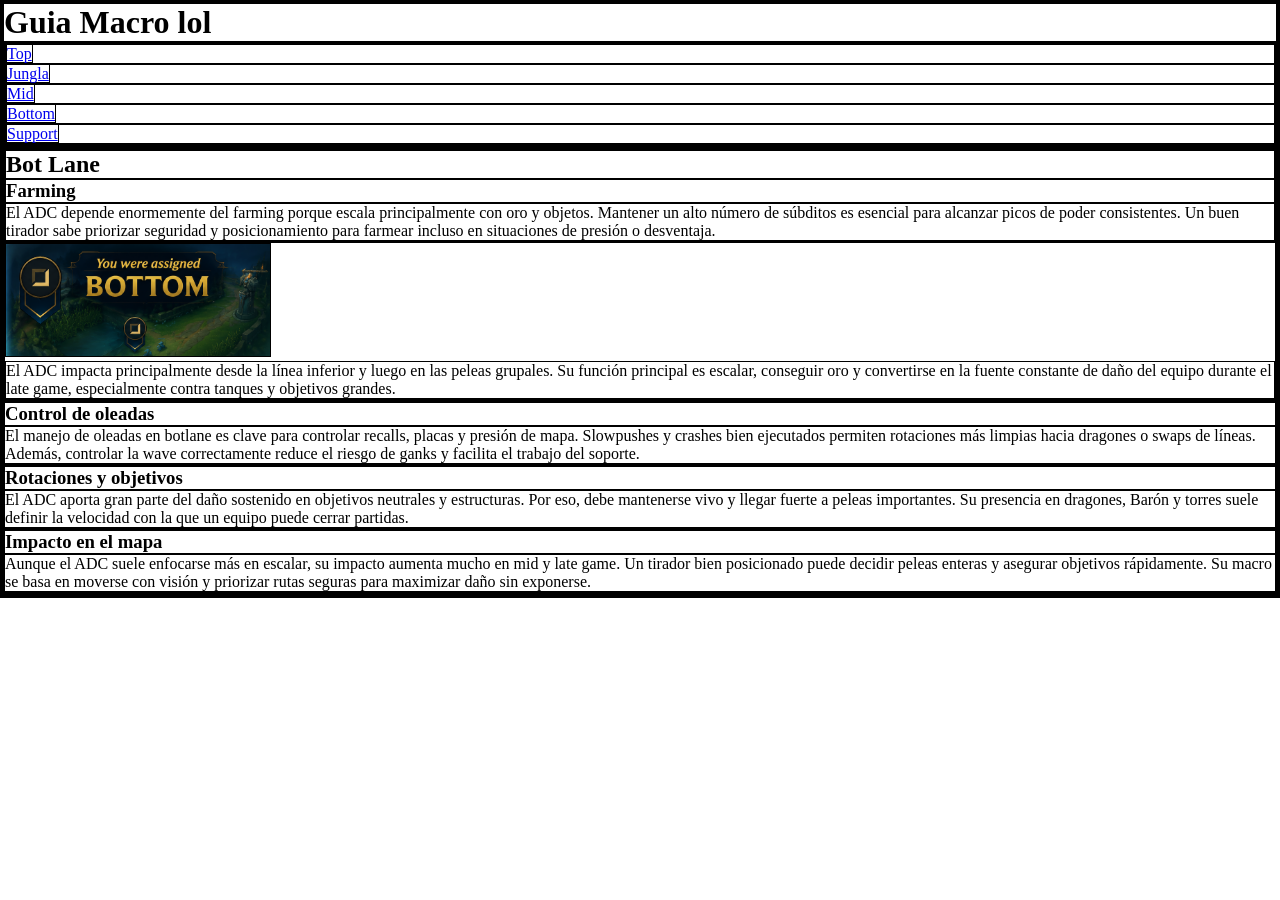
==== bot.html @ d029ecd1 "html lanes" ====
<!doctype html>
<html lang="en">
  <head>
    <meta charset="UTF-8" />
    <meta name="viewport" content="width=device-width, initial-scale=1.0" />
    <title>Guia Macro lol - BotLane</title>
    <link rel="stylesheet" href="style.css" />
  </head>
  <body>
    <header>
      <h1>Guia Macro lol</h1>
      <nav>
        <ul>
          <li><a href="top.html">Top</a></li>
          <li><a href="jungla.html">Jungla</a></li>
          <li><a href="mid.html">Mid</a></li>
          <li><a href="bottom.html">Bottom</a></li>
          <li><a href="support.html">Support</a></li>
        </ul>
      </nav>
    </header>

    <main>
      <section>
        <div>
          <h2>Bot Lane</h2>
          <h3>Farming</h3>
          <p>
            El ADC depende enormemente del farming porque escala principalmente
            con oro y objetos. Mantener un alto número de súbditos es esencial
            para alcanzar picos de poder consistentes. Un buen tirador sabe
            priorizar seguridad y posicionamiento para farmear incluso en
            situaciones de presión o desventaja.
          </p>
        </div>
        <div>
          <img src="img/bot.png" alt="Bot Lane" />
          <p>
            El ADC impacta principalmente desde la línea inferior y luego en las
            peleas grupales. Su función principal es escalar, conseguir oro y
            convertirse en la fuente constante de daño del equipo durante el
            late game, especialmente contra tanques y objetivos grandes.
          </p>
        </div>
      </section>

      <section>
        <h3>Control de oleadas</h3>
        <p>
          El manejo de oleadas en botlane es clave para controlar recalls,
          placas y presión de mapa. Slowpushes y crashes bien ejecutados
          permiten rotaciones más limpias hacia dragones o swaps de líneas.
          Además, controlar la wave correctamente reduce el riesgo de ganks y
          facilita el trabajo del soporte.
        </p>
      </section>

      <section>
        <h3>Rotaciones y objetivos</h3>
        <p>
          El ADC aporta gran parte del daño sostenido en objetivos neutrales y
          estructuras. Por eso, debe mantenerse vivo y llegar fuerte a peleas
          importantes. Su presencia en dragones, Barón y torres suele definir la
          velocidad con la que un equipo puede cerrar partidas.
        </p>
      </section>

      <section>
        <h3>Impacto en el mapa</h3>
        <p>
          Aunque el ADC suele enfocarse más en escalar, su impacto aumenta mucho
          en mid y late game. Un tirador bien posicionado puede decidir peleas
          enteras y asegurar objetivos rápidamente. Su macro se basa en moverse
          con visión y priorizar rutas seguras para maximizar daño sin
          exponerse.
        </p>
      </section>
    </main>

    <footer></footer>
  </body>
</html>
---- style.css ----
*{
    margin: 0px;
    padding: 0px;
    border: 1px solid black;
}
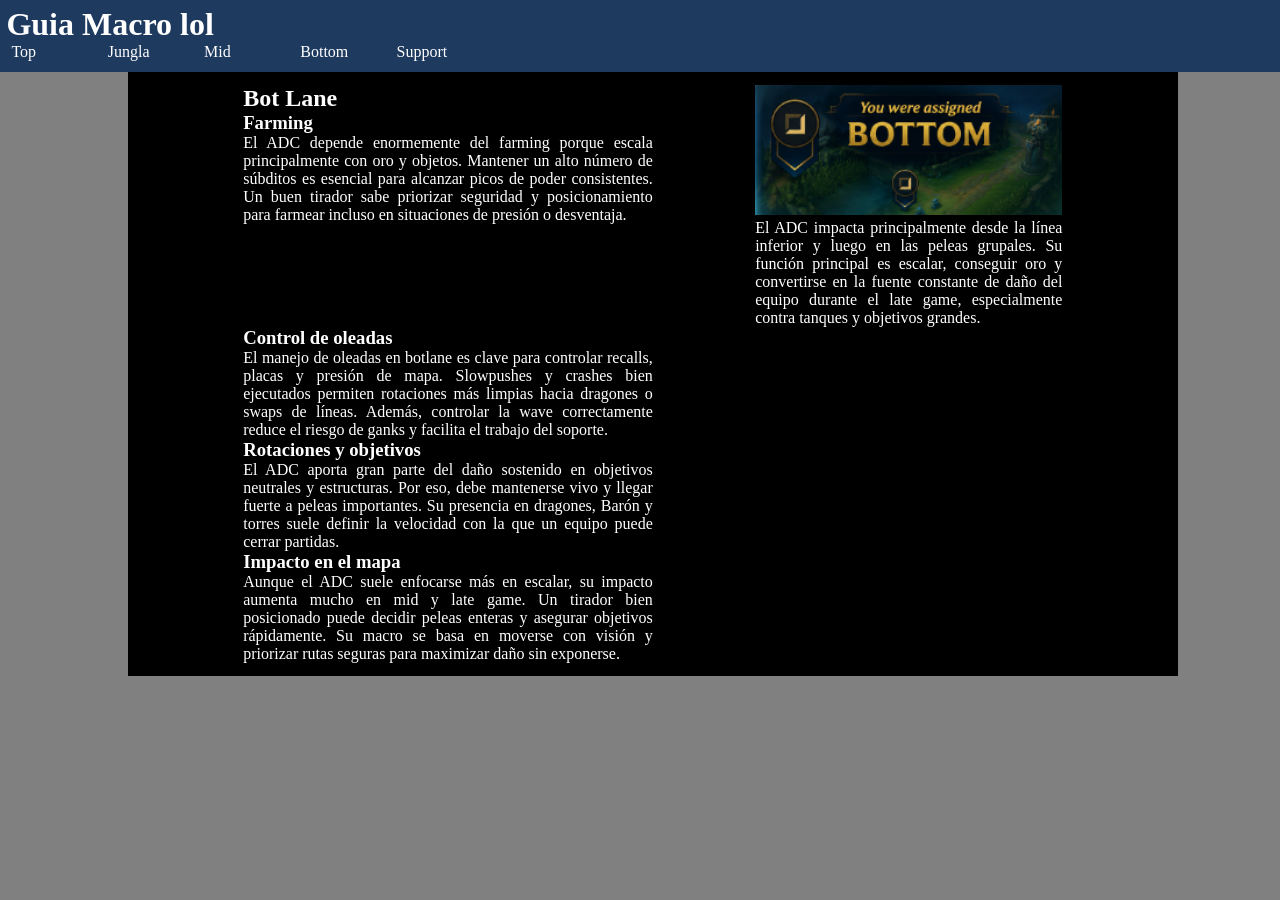
==== commit ff1b615d: "Correciones html" ====
--- a/bot.html
+++ b/bot.html
@@ -33,7 +33,8 @@
             situaciones de presión o desventaja.
           </p>
         </div>
-        <div>
+
+        <div class="img">
           <img src="img/bot.png" alt="Bot Lane" />
           <p>
             El ADC impacta principalmente desde la línea inferior y luego en las
@@ -45,35 +46,41 @@
       </section>
 
       <section>
-        <h3>Control de oleadas</h3>
-        <p>
-          El manejo de oleadas en botlane es clave para controlar recalls,
-          placas y presión de mapa. Slowpushes y crashes bien ejecutados
-          permiten rotaciones más limpias hacia dragones o swaps de líneas.
-          Además, controlar la wave correctamente reduce el riesgo de ganks y
-          facilita el trabajo del soporte.
-        </p>
+        <div>
+          <h3>Control de oleadas</h3>
+          <p>
+            El manejo de oleadas en botlane es clave para controlar recalls,
+            placas y presión de mapa. Slowpushes y crashes bien ejecutados
+            permiten rotaciones más limpias hacia dragones o swaps de líneas.
+            Además, controlar la wave correctamente reduce el riesgo de ganks y
+            facilita el trabajo del soporte.
+          </p>
+        </div>
       </section>
 
       <section>
-        <h3>Rotaciones y objetivos</h3>
-        <p>
-          El ADC aporta gran parte del daño sostenido en objetivos neutrales y
-          estructuras. Por eso, debe mantenerse vivo y llegar fuerte a peleas
-          importantes. Su presencia en dragones, Barón y torres suele definir la
-          velocidad con la que un equipo puede cerrar partidas.
-        </p>
+        <div>
+          <h3>Rotaciones y objetivos</h3>
+          <p>
+            El ADC aporta gran parte del daño sostenido en objetivos neutrales y
+            estructuras. Por eso, debe mantenerse vivo y llegar fuerte a peleas
+            importantes. Su presencia en dragones, Barón y torres suele definir
+            la velocidad con la que un equipo puede cerrar partidas.
+          </p>
+        </div>
       </section>
 
       <section>
-        <h3>Impacto en el mapa</h3>
-        <p>
-          Aunque el ADC suele enfocarse más en escalar, su impacto aumenta mucho
-          en mid y late game. Un tirador bien posicionado puede decidir peleas
-          enteras y asegurar objetivos rápidamente. Su macro se basa en moverse
-          con visión y priorizar rutas seguras para maximizar daño sin
-          exponerse.
-        </p>
+        <div>
+          <h3>Impacto en el mapa</h3>
+          <p>
+            Aunque el ADC suele enfocarse más en escalar, su impacto aumenta
+            mucho en mid y late game. Un tirador bien posicionado puede decidir
+            peleas enteras y asegurar objetivos rápidamente. Su macro se basa en
+            moverse con visión y priorizar rutas seguras para maximizar daño sin
+            exponerse.
+          </p>
+        </div>
       </section>
     </main>
 
--- a/style.css
+++ b/style.css
@@ -1,5 +1,61 @@
-*{
-    margin: 0px;
-    padding: 0px;
-    border: 1px solid black;
-}+* {
+  margin: 0px;
+  padding: 0px;
+  color: white;
+}
+
+header {
+  background-color: #1e3a5f;
+  padding: 0.5%;
+}
+
+nav {
+  width: 40%;
+  display: inline-block;
+}
+
+nav ul li {
+  float: left;
+  list-style: none;
+  width: 17%;
+  margin-left: 1%;
+  margin-right: 1%;
+}
+
+nav ul li a {
+  text-decoration: none;
+}
+
+body {
+  background-color: gray;
+}
+
+main {
+  background-color: black;
+  width: 80%;
+  margin-right: 10%;
+  margin-left: 10%;
+  display: inline-block;
+  padding: 1%;
+  text-align: justify;
+}
+
+section {
+  width: 100%;
+}
+
+section div {
+  float: left;
+  width: 40%;
+  margin-left: 10%;
+  margin-right: 10%;
+}
+
+.img {
+  width: 30%;
+  margin: 0%;
+}
+
+.img img {
+  width: 100%;
+}
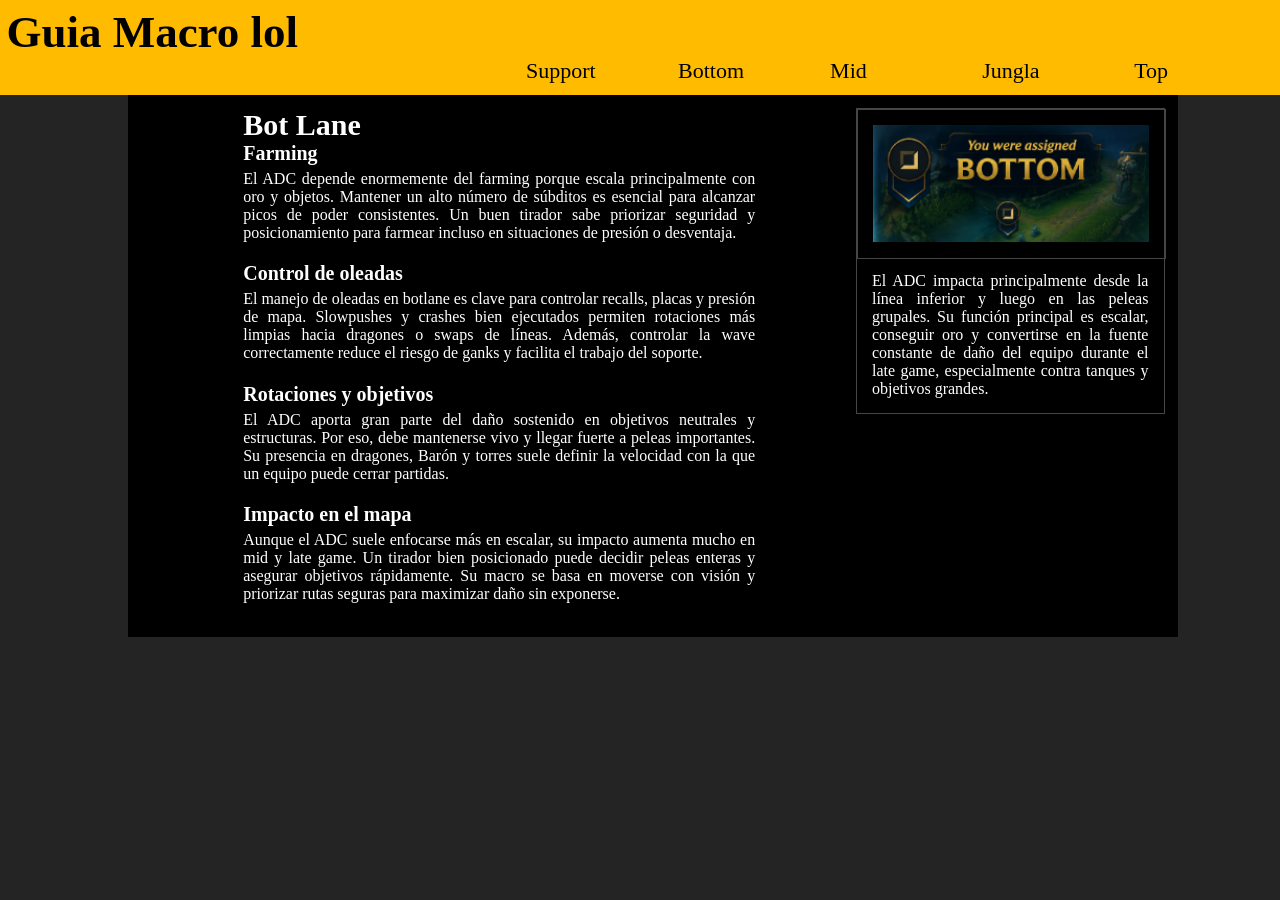
==== commit 67c34548: "Correcciones html" ====
--- a/bot.html
+++ b/bot.html
@@ -14,7 +14,7 @@
           <li><a href="top.html">Top</a></li>
           <li><a href="jungla.html">Jungla</a></li>
           <li><a href="mid.html">Mid</a></li>
-          <li><a href="bottom.html">Bottom</a></li>
+          <li><a href="bot.html">Bottom</a></li>
           <li><a href="support.html">Support</a></li>
         </ul>
       </nav>
@@ -22,6 +22,15 @@
 
     <main>
       <section>
+        <div class="img">
+          <img src="img/bot.png" alt="Bot Lane" />
+          <p>
+            El ADC impacta principalmente desde la línea inferior y luego en las
+            peleas grupales. Su función principal es escalar, conseguir oro y
+            convertirse en la fuente constante de daño del equipo durante el
+            late game, especialmente contra tanques y objetivos grandes.
+          </p>
+        </div>
         <div>
           <h2>Bot Lane</h2>
           <h3>Farming</h3>
@@ -31,16 +40,6 @@
             para alcanzar picos de poder consistentes. Un buen tirador sabe
             priorizar seguridad y posicionamiento para farmear incluso en
             situaciones de presión o desventaja.
-          </p>
-        </div>
-
-        <div class="img">
-          <img src="img/bot.png" alt="Bot Lane" />
-          <p>
-            El ADC impacta principalmente desde la línea inferior y luego en las
-            peleas grupales. Su función principal es escalar, conseguir oro y
-            convertirse en la fuente constante de daño del equipo durante el
-            late game, especialmente contra tanques y objetivos grandes.
           </p>
         </div>
       </section>
--- a/style.css
+++ b/style.css
@@ -5,29 +5,32 @@
 }
 
 header {
-  background-color: #1e3a5f;
+  background-color: #ffbb00;
   padding: 0.5%;
 }
 
 nav {
-  width: 40%;
+  width: 100%;
   display: inline-block;
 }
 
 nav ul li {
-  float: left;
+  float: right;
   list-style: none;
-  width: 17%;
+  width: 10%;
   margin-left: 1%;
   margin-right: 1%;
 }
 
 nav ul li a {
   text-decoration: none;
+  text-align: right;
+  font-size: 22px;
+  color: black;
 }
 
 body {
-  background-color: gray;
+  background-color: rgb(36, 36, 36);
 }
 
 main {
@@ -46,16 +49,44 @@
 
 section div {
   float: left;
-  width: 40%;
+  width: 50%;
   margin-left: 10%;
-  margin-right: 10%;
+  margin-right: 5%;
+  margin-bottom: 2%;
 }
 
 .img {
+  float: right;
   width: 30%;
   margin: 0%;
+  padding: 0%;
+  border: 1.5px solid rgb(70, 70, 70);
 }
 
 .img img {
-  width: 100%;
+  margin-bottom: 1%;
+  width: 90%;
+  padding: 5%;
+  border: 0.5px solid rgb(70, 70, 70);
 }
+
+.img p {
+  width: 90%;
+  padding: 5%;
+  padding-top: 2%;
+}
+
+h1 {
+  font-weight: bold;
+  font-size: 45px;
+  color: black;
+}
+h2 {
+  font-size: 30px;
+}
+h3 {
+  margin-bottom: 1%;
+  font-size: 20px;
+}
+p {
+}
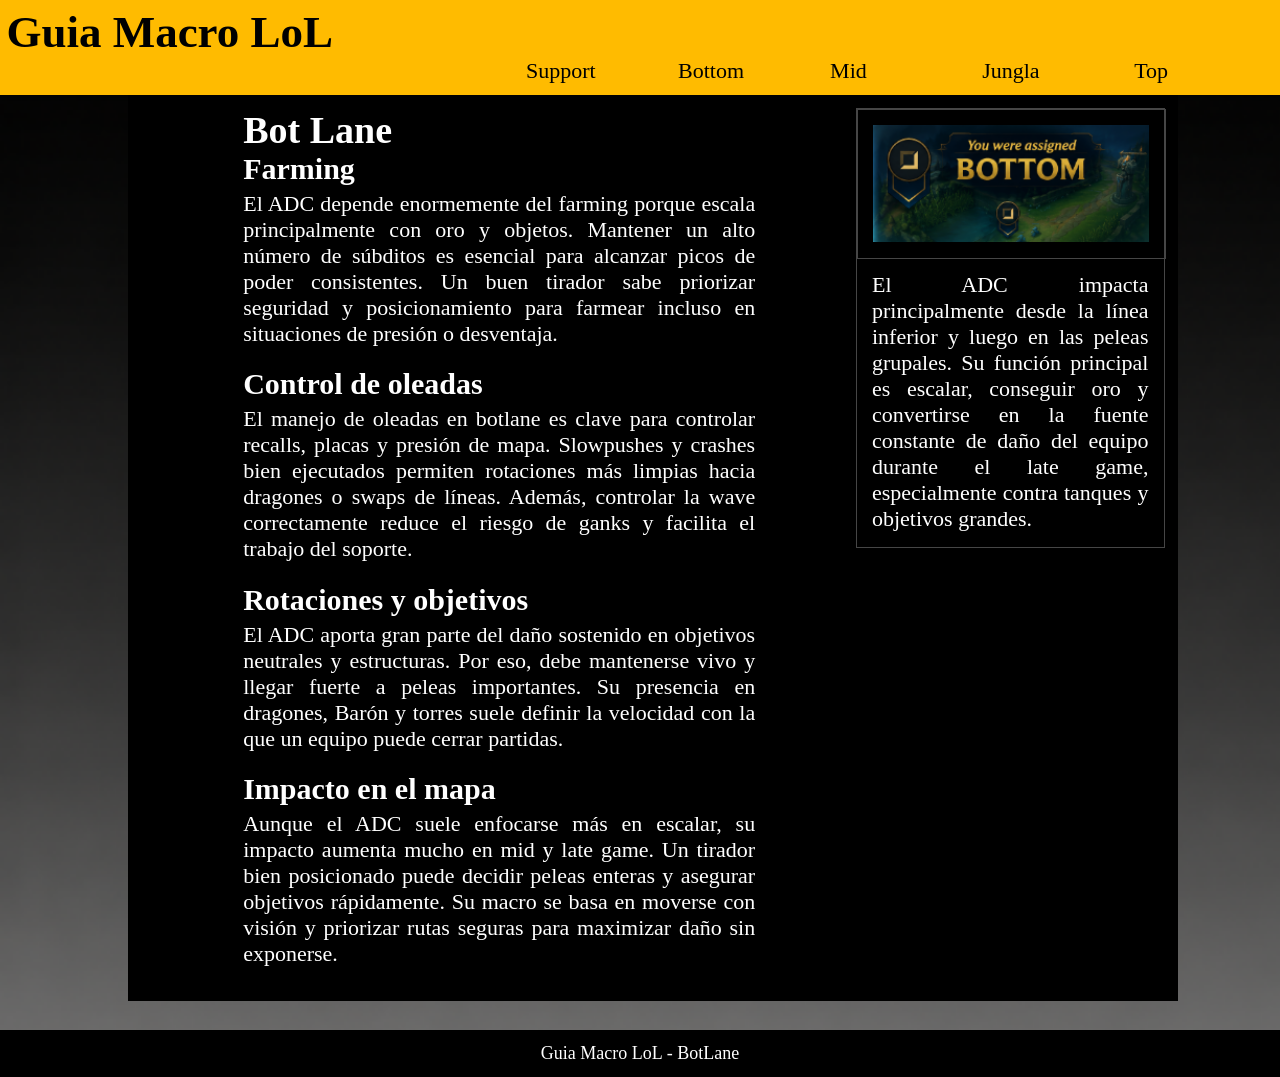
==== commit 444dc262: "Avances" ====
--- a/bot.html
+++ b/bot.html
@@ -3,12 +3,12 @@
   <head>
     <meta charset="UTF-8" />
     <meta name="viewport" content="width=device-width, initial-scale=1.0" />
-    <title>Guia Macro lol - BotLane</title>
+    <title>Guia Macro LoL - BotLane</title>
     <link rel="stylesheet" href="style.css" />
   </head>
   <body>
     <header>
-      <h1>Guia Macro lol</h1>
+      <h1>Guia Macro LoL</h1>
       <nav>
         <ul>
           <li><a href="top.html">Top</a></li>
@@ -83,6 +83,8 @@
       </section>
     </main>
 
-    <footer></footer>
+    <footer>
+      <p>Guia Macro LoL - BotLane</p>
+    </footer>
   </body>
 </html>
--- a/style.css
+++ b/style.css
@@ -31,6 +31,9 @@
 
 body {
   background-color: rgb(36, 36, 36);
+  background-image: url(img/fondo.png);
+  background-repeat: no-repeat;
+  background-size: cover;
 }
 
 main {
@@ -82,11 +85,25 @@
   color: black;
 }
 h2 {
-  font-size: 30px;
+  font-size: 38px;
 }
 h3 {
   margin-bottom: 1%;
-  font-size: 20px;
+  font-size: 30px;
 }
 p {
+  font-size: 22px;
 }
+
+footer {
+  background-color: #000000;
+  width: 100%;
+  padding-top: 1%;
+  padding-bottom: 1%;
+  margin-top: 2%;
+  text-align: center;
+}
+
+footer p {
+  font-size: 18px;
+}
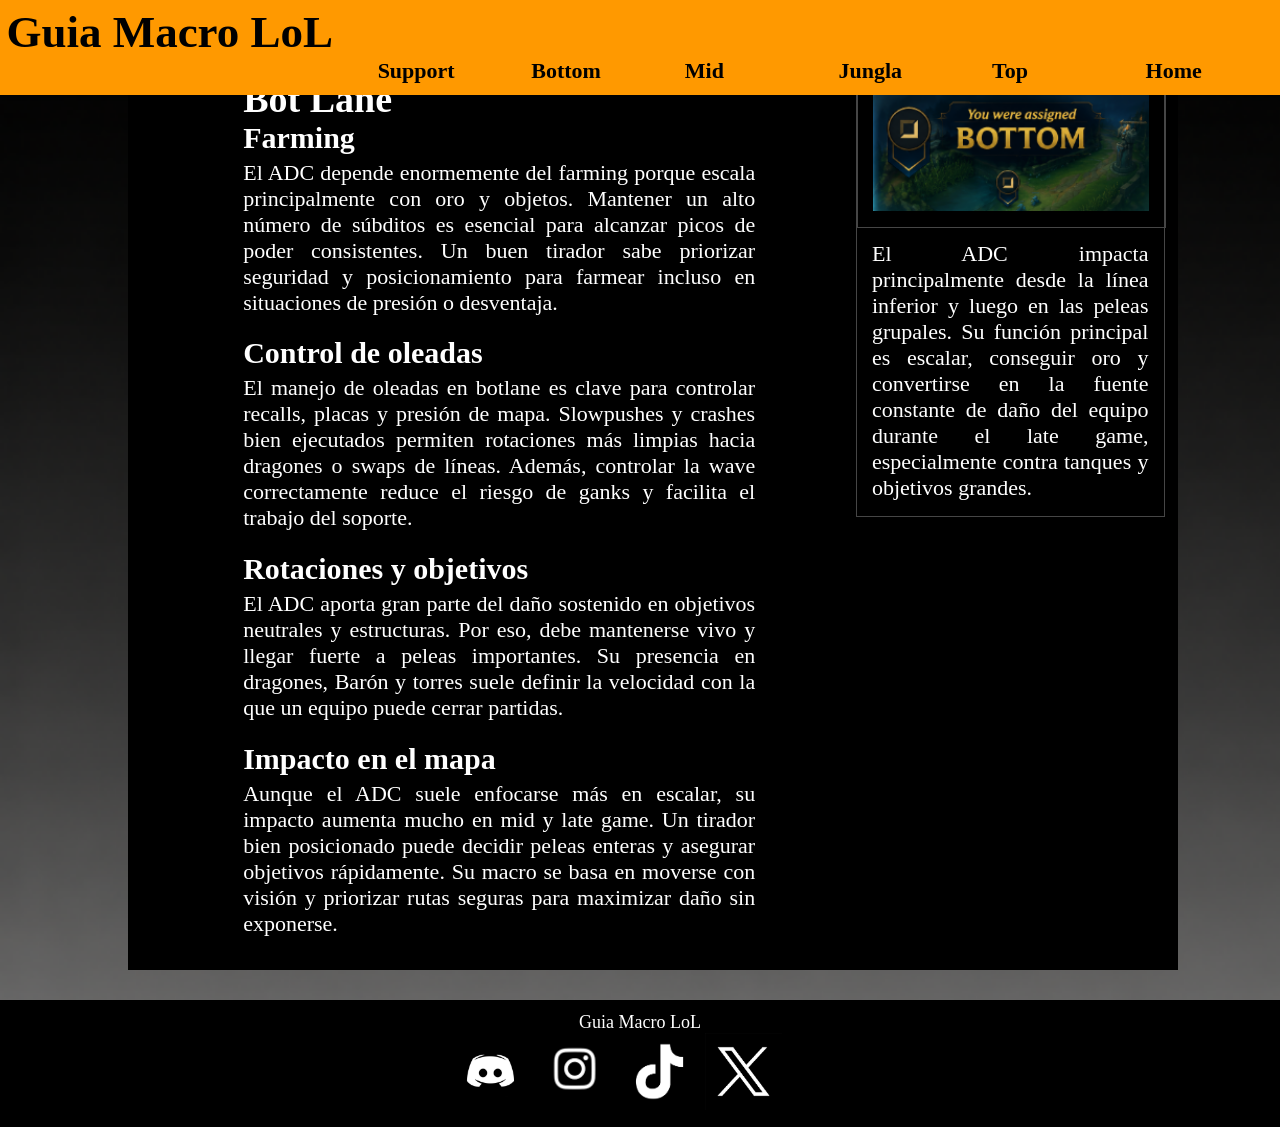
==== commit 620355a8: "Terminando el proyecto" ====
--- a/bot.html
+++ b/bot.html
@@ -11,6 +11,7 @@
       <h1>Guia Macro LoL</h1>
       <nav>
         <ul>
+          <li><a href="index.html">Home</a></li>
           <li><a href="top.html">Top</a></li>
           <li><a href="jungla.html">Jungla</a></li>
           <li><a href="mid.html">Mid</a></li>
@@ -21,8 +22,8 @@
     </header>
 
     <main>
-      <section>
-        <div class="img">
+      <section class="img">
+        <div>
           <img src="img/bot.png" alt="Bot Lane" />
           <p>
             El ADC impacta principalmente desde la línea inferior y luego en las
@@ -31,6 +32,9 @@
             late game, especialmente contra tanques y objetivos grandes.
           </p>
         </div>
+      </section>
+
+      <section>
         <div>
           <h2>Bot Lane</h2>
           <h3>Farming</h3>
@@ -84,7 +88,21 @@
     </main>
 
     <footer>
-      <p>Guia Macro LoL - BotLane</p>
+      <p>Guia Macro LoL</p>
+      <ul>
+        <li>
+          <img src="img/footer/discord.png" alt="" />
+        </li>
+        <li>
+          <img src="img/footer/instagram.png" alt="" />
+        </li>
+        <li>
+          <img src="img/footer/tiktok.png" alt="" />
+        </li>
+        <li>
+          <img src="img/footer/twitter.png" alt="" />
+        </li>
+      </ul>
     </footer>
   </body>
 </html>
--- a/style.css
+++ b/style.css
@@ -5,8 +5,10 @@
 }
 
 header {
-  background-color: #ffbb00;
+  width: 100%;
+  background-color: #ff9900;
   padding: 0.5%;
+  position: fixed;
 }
 
 nav {
@@ -23,6 +25,7 @@
 }
 
 nav ul li a {
+  font-weight: bold;
   text-decoration: none;
   text-align: right;
   font-size: 22px;
@@ -37,6 +40,7 @@
 }
 
 main {
+  margin-top: 5%;
   background-color: black;
   width: 80%;
   margin-right: 10%;
@@ -58,7 +62,18 @@
   margin-bottom: 2%;
 }
 
-.img {
+.main-img div {
+  width: 100%;
+  margin: 0%;
+  padding: 0%;
+}
+
+.main-img img {
+  width: 50%;
+  margin-left: 25%;
+}
+
+.img div {
   float: right;
   width: 30%;
   margin: 0%;
@@ -85,9 +100,11 @@
   color: black;
 }
 h2 {
+  font-weight: bold;
   font-size: 38px;
 }
 h3 {
+  font-weight: bold;
   margin-bottom: 1%;
   font-size: 30px;
 }
@@ -96,6 +113,7 @@
 }
 
 footer {
+  display: inline-block;
   background-color: #000000;
   width: 100%;
   padding-top: 1%;
@@ -107,3 +125,20 @@
 footer p {
   font-size: 18px;
 }
+
+footer ul {
+  width: 30%;
+  margin-left: 35%;
+}
+
+footer ul li {
+  float: left;
+  list-style: none;
+  width: 20%;
+  margin-left: 1%;
+  margin-right: 1%;
+}
+
+footer ul li img {
+  width: 100%;
+}
